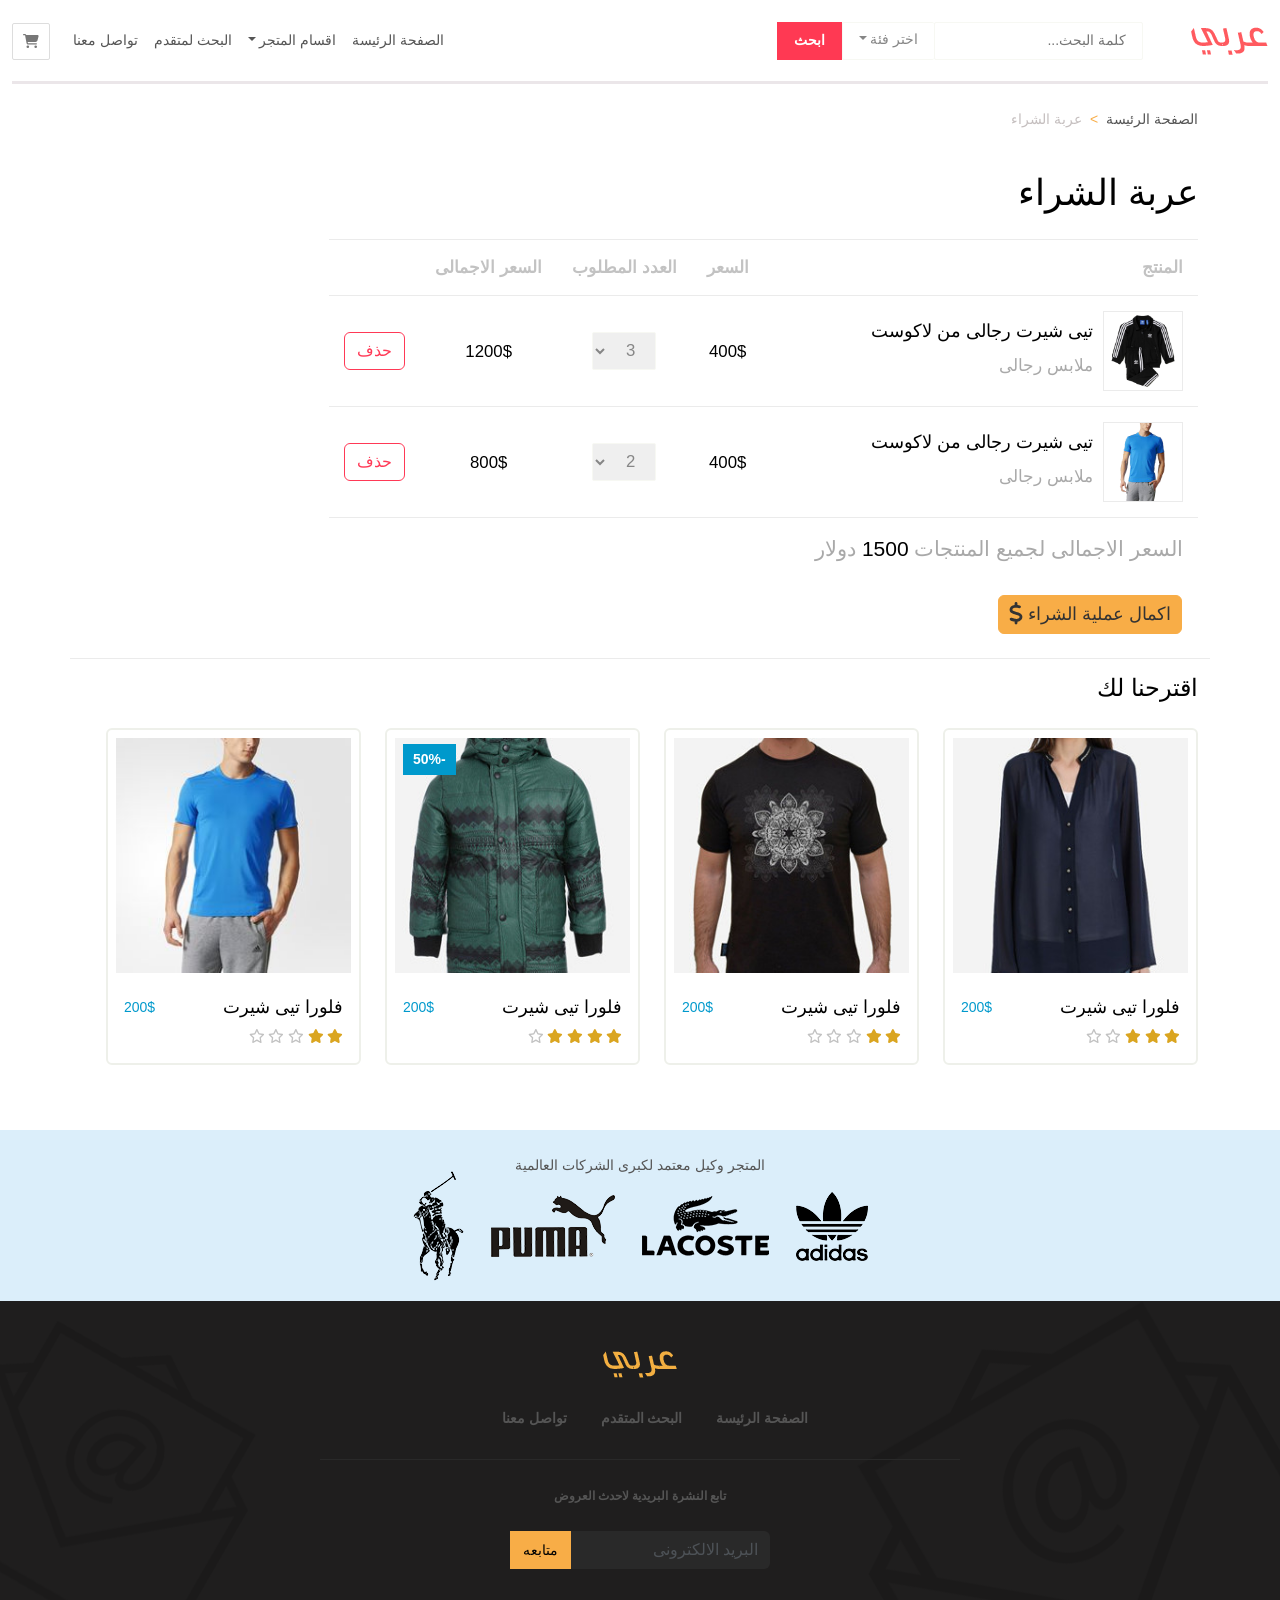
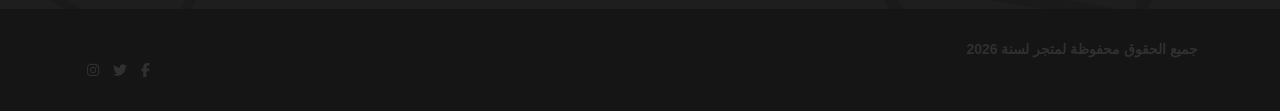
==== checkout.html @ ad21794b "first commit" ====
<!doctype html><html lang="ar" dir="rtl"><head><meta charset="UTF-8"><meta name="viewport" content="width=device-width,initial-scale=1"><title>عربة الشراء</title><script defer="defer" src="main.js"></script><link href="css/style.css" rel="stylesheet"></head><body><div class="container-fluid"><div class="row"><div class="container"><nav class="navbar custom-navbar navbar-expand-lg"><div class="navbar-header"><button class="navbar-toggler btn-icon" type="button" data-bs-toggle="collapse" data-bs-target="#navbarCollapse" aria-controls="navbarCollapse" aria-expanded="false" aria-label="Toggle navigation"><span class="navbar-toggler-icon"></span></button> <a href="./checkout.html" class="btn-icon btn d-lg-none"><i class="fa-solid fa-cart-shopping"></i> </a><a href="#" class="me-5"><img src="./imges/logo.png" alt="logo"></a></div><form action="" class="d-flex inline-form"><input type="search" class="form-contorl custom-form-contorl" placeholder="كلمة البحث..."><div class="dropdown"><a href="" class="nav-link dropdown-toggle custom-btn catagary" id="navbarDropdown" role="button" data-bs-toggle="dropdown" area-expanded="false">اختر فئة</a><ul class="dropdown-menu custom-dropdown-menu"><li><div class="checkbox ms-2"><label><input type="checkbox" name="search-category" value="men"> رجالى</label></div></li><li><div class="checkbox ms-2"><label><input type="checkbox" name="search-category" value="women"> نسائى</label></div></li><li><div class="checkbox ms-2"><label><input type="checkbox" name="search-category" value="kids"> اطفال</label></div></li></ul></div><button type="submit" class="btn search-btn">ابحث</button></form><div class="collapse navbar-collapse" id="navbarCollapse"><ul class="navbar-nav ms-auto"><li class="nav-item"><a href="./index.html" class="nav-link">الصفحة الرئيسة</a></li><li class="nav-item dropdown"><a href="#" class="nav-link dropdown-toggle" id="navbarDropdown2" role="button" data-bs-toggle="dropdown" aria-expanded="false">اقسام المتجر</a><ul class="dropdown-menu custom-dropdown-menu"><li><a href="#" class="dropdown-item">رجالى</a></li><li><a href="#" class="dropdown-item">نسائى</a></li><li><a href="#" class="dropdown-item">اطفال</a></li></ul></li><li class="nav-item"><a href="./search.html" class="nav-link">البحث لمتقدم</a></li><li class="nav-item"><a href="./contact.html" class="nav-link">تواصل معنا</a></li><li class="mt-2"><a href="./checkout.html" class="btn-icon btn d-none d-lg-block" id="btn-shopping-cart" title="عربة الشراء" data-bs-toggle="tooltip" data-bs-placement="bottom"><i class="fa-solid fa-cart-shopping"></i></a></li></ul></div></nav></div></div><div class="container"><div class="container"><div class="row" aria-label="breadcrumb" style="--bs-breadcrumb-divider:'>'"><ol class="breadcrumb custom-breadcrumb"><li class="breadcrumb-item"><a href="./index.html">الصفحة الرئيسة</a></li><li class="breadcrumb-item active">عربة الشراء</li></ol></div></div><div class="borders-between"><div class="row"><h1 class="heading custom-heading">عربة الشراء</h1><form action="./payment.html" class="form-checkout"><table class="custom-table"><thead><tr><th>المنتج</th><th>السعر</th><th>العدد المطلوب</th><th class="hide-on-small">السعر الاجمالى</th><th></th></tr></thead><tbody><tr data-product-info data-product-price="400"><td><div class="custom-media d-flex"><img src="./imges/adidas_3.png" alt="adidas" class="d-none d-md-block"><div><h4>تيى شيرت رجالى من لاكوست</h4><div class="custom-text-muted">ملابس رجالى</div></div></div></td><td>400$</td><td><select name="product1" class="qunatity custom-form-contorl" id="product-qunatity" data-product-qunatity><option value="1">1</option><option value="2">2</option><option value="3" selected="selected">3</option></select></td><td class="total-price-for-product hide-on-small">1200$</td><td><button class="btn custom-btn-outline-danger" data-remove-from-card><i class="far fa-trash-alt d-md-none d-block"></i> <span class="d-md-block d-none">حذف</span></button></td></tr><tr data-product-info data-product-price="400"><td><div class="custom-media d-flex"><img src="./imges/adidas_1.png" alt="adidas" class="d-none d-md-block"><div><h4>تيى شيرت رجالى من لاكوست</h4><div class="custom-text-muted">ملابس رجالى</div></div></div></td><td>400$</td><td><select name="product1" class="qunatity custom-form-contorl" data-product-qunatity><option value="1">1</option><option value="2" selected="selected">2</option><option value="3">3</option></select></td><td class="total-price-for-product hide-on-small">800$</td><td><button class="btn custom-btn-outline-danger" data-remove-from-card><i class="far fa-trash-alt d-md-none d-block"></i> <span class="d-md-block d-none">حذف</span></button></td></tr></tbody><tfoot><tr><td colspan="5" class="total-price custom-text-muted"><span>السعر الاجمالى لجميع المنتجات</span> <span id="total-price-of-all-product">1500</span> <span>دولار</span></td></tr></tfoot></table><button type="submit" class="btn custom-btn-warning custom-btn-with-icon ms-3 mb-4"><span>اكمال عملية الشراء <i class="fas fa-dollar-sign fa-lg"></i></span></button></form></div><div class="row suggestion"><h3 class="heading">اقترحنا لك</h3><div class="row"><div class="col-lg-3 col-md-4"><div class="card custom-thumbnail"><div class="overlay"><button class="btn add-to-card-btn">اضافة الى عربة الشراء <i class="fa-solid fa-cart-shopping"></i></button></div><img src="./imges/most_sold_1.jpg" alt=""><div class="card-body p-2"><div class="clearfix mt-3"><h4 class="float-start">فلورا تيى شيرت</h4><div class="price float-end">200$</div></div><div class="rating"><i class="fa-solid fa-star active"></i> <i class="fa-solid fa-star active"></i> <i class="fa-solid fa-star active"></i> <i class="fa-regular fa-star"></i> <i class="fa-regular fa-star"></i></div><button class="btn add-to-card-btn d-block d-lg-none mx-auto">اضافة الى عربة الشراء <i class="fa-solid fa-cart-shopping"></i></button></div></div></div><div class="col-lg-3 col-md-4"><div class="card custom-thumbnail"><div class="overlay"><button class="btn add-to-card-btn">اضافة الى عربة الشراء <i class="fa-solid fa-cart-shopping"></i></button></div><img src="./imges/most_sold_2.jpg" alt=""><div class="card-body p-2"><div class="clearfix mt-3"><h4 class="float-start">فلورا تيى شيرت</h4><div class="price float-end">200$</div></div><div class="rating"><i class="fa-solid fa-star active"></i> <i class="fa-solid fa-star active"></i> <i class="fa-regular fa-star"></i> <i class="fa-regular fa-star"></i> <i class="fa-regular fa-star"></i></div><button class="btn add-to-card-btn d-block d-lg-none mx-auto">اضافة الى عربة الشراء <i class="fa-solid fa-cart-shopping"></i></button></div></div></div><div class="col-lg-3 col-md-4"><div class="card custom-thumbnail"><div class="sale">50%</div><div class="overlay"><button class="btn add-to-card-btn">اضافة الى عربة الشراء <i class="fa-solid fa-cart-shopping"></i></button></div><img src="./imges/most_sold_3.jpg" alt=""><div class="card-body p-2"><div class="clearfix mt-3"><h4 class="float-start">فلورا تيى شيرت</h4><div class="price float-end">200$</div></div><div class="rating"><i class="fa-solid fa-star active"></i> <i class="fa-solid fa-star active"></i> <i class="fa-solid fa-star active"></i> <i class="fa-solid fa-star active"></i> <i class="fa-regular fa-star"></i></div><button class="btn add-to-card-btn d-block d-lg-none mx-auto">اضافة الى عربة الشراء <i class="fa-solid fa-cart-shopping"></i></button></div></div></div><div class="col-lg-3 col-md-4 d-none d-lg-block"><div class="card custom-thumbnail"><div class="overlay"><button class="btn add-to-card-btn">اضافة الى عربة الشراء <i class="fa-solid fa-cart-shopping"></i></button></div><img src="./imges/adidas_1(1).jpg" alt=""><div class="card-body p-2"><div class="clearfix mt-3"><h4 class="float-start">فلورا تيى شيرت</h4><div class="price float-end">200$</div></div><div class="rating"><i class="fa-solid fa-star active"></i> <i class="fa-solid fa-star active"></i> <i class="fa-regular fa-star"></i> <i class="fa-regular fa-star"></i> <i class="fa-regular fa-star"></i></div><button class="btn add-to-card-btn d-block d-lg-none mx-auto">اضافة الى عربة الشراء <i class="fa-solid fa-cart-shopping"></i></button></div></div></div></div></div></div></div><footer class="row"><div id="brand-logos" class="text-center"><span>المتجر وكيل معتمد لكبرى الشركات العالمية</span><div class="img-container"><img src="./imges/adidas.png" alt="adidas"> <img src="./imges/lacoste.png" alt="lacoste"> <img src="./imges/puma.png" alt="puma"> <img src="./imges/polo.png" alt="polo"></div></div><div id="footer-nav" class="text-center"><div class="footer-log"><a href="./"><img src="./imges/logo_footer.png" alt="logo-footer"></a></div><div class="footer-nav-links d-none d-md-block"><a href="./index.html">الصفحة الرئيسة</a> <a href="search.html">البحث المتقدم</a> <a href="contact.html">تواصل معنا</a></div><div class="newsletter col-md-6 offset-md-3"><form><label for="footer-input">تابع النشرة البريدية لاحدث العروض</label><br><div class="input-group"><input type="email" id="footer-input" name="email" class="form-control custom-form-control" placeholder="البريد الالكترونى" required> <button type="submit" class="btn custom-btn-warning">متابعه</button></div></form></div></div><div id="footer-copyright-social" class="float-start"><div class="container"><div class="clearfix"><div id="copyright"></div><div id="social-icon" class="float-end"><a href="https://www.facebook.com"><i class="fa-brands fa-facebook-f"></i> </a><a href="https://www.twitter.com"><i class="fa-brands fa-twitter"></i> </a><a href="https://www.instagram.com"><i class="fa-brands fa-instagram"></i></a></div></div></div></div></footer></div><script src="8562b46914e8cecfc16b.js"></script></body></html>
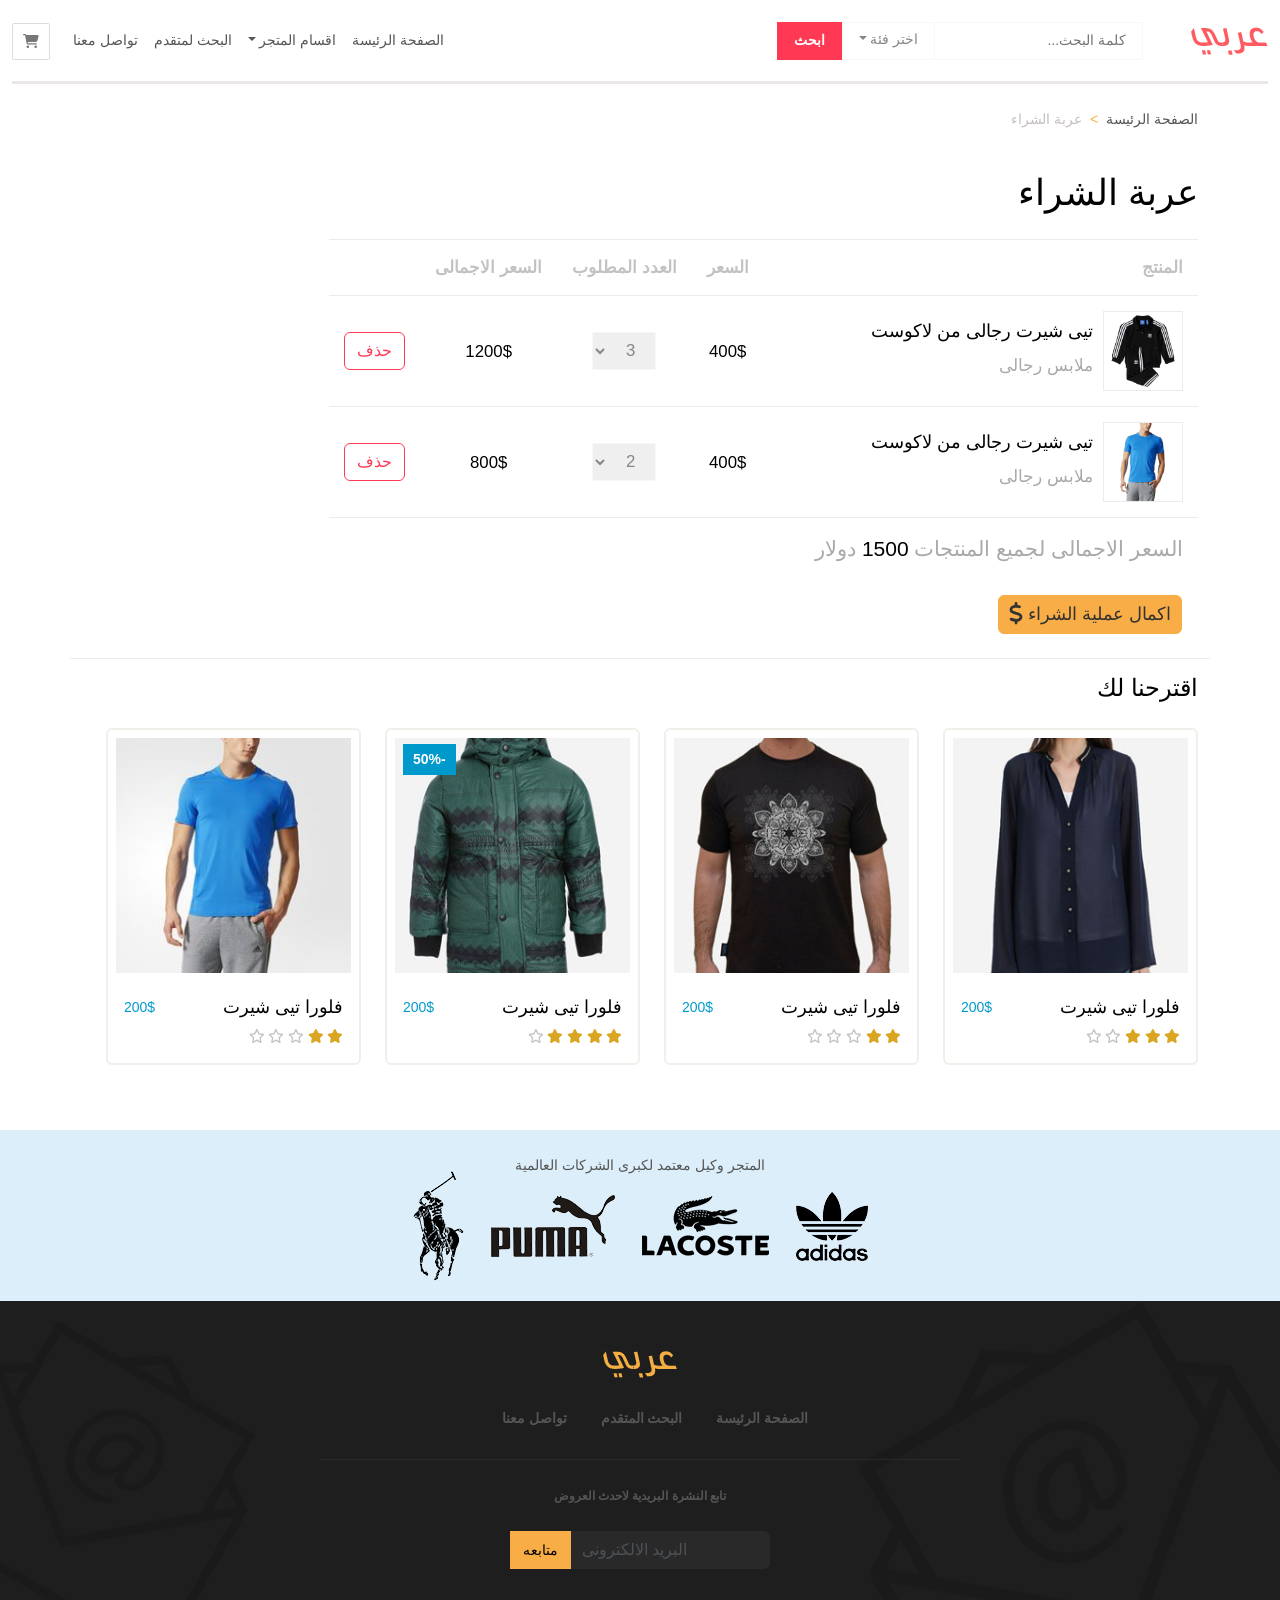
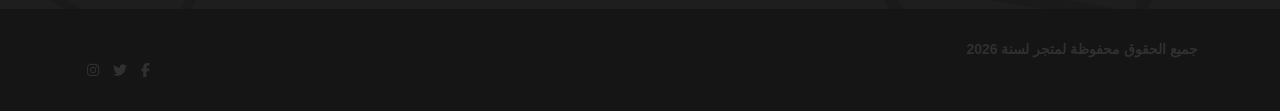
==== commit f3de6763: "project done" ====
--- a/checkout.html
+++ b/checkout.html
@@ -1 +1 @@
-<!doctype html><html lang="ar" dir="rtl"><head><meta charset="UTF-8"><meta name="viewport" content="width=device-width,initial-scale=1"><title>عربة الشراء</title><script defer="defer" src="main.js"></script><link href="css/style.css" rel="stylesheet"></head><body><div class="container-fluid"><div class="row"><div class="container"><nav class="navbar custom-navbar navbar-expand-lg"><div class="navbar-header"><button class="navbar-toggler btn-icon" type="button" data-bs-toggle="collapse" data-bs-target="#navbarCollapse" aria-controls="navbarCollapse" aria-expanded="false" aria-label="Toggle navigation"><span class="navbar-toggler-icon"></span></button> <a href="./checkout.html" class="btn-icon btn d-lg-none"><i class="fa-solid fa-cart-shopping"></i> </a><a href="#" class="me-5"><img src="./imges/logo.png" alt="logo"></a></div><form action="" class="d-flex inline-form"><input type="search" class="form-contorl custom-form-contorl" placeholder="كلمة البحث..."><div class="dropdown"><a href="" class="nav-link dropdown-toggle custom-btn catagary" id="navbarDropdown" role="button" data-bs-toggle="dropdown" area-expanded="false">اختر فئة</a><ul class="dropdown-menu custom-dropdown-menu"><li><div class="checkbox ms-2"><label><input type="checkbox" name="search-category" value="men"> رجالى</label></div></li><li><div class="checkbox ms-2"><label><input type="checkbox" name="search-category" value="women"> نسائى</label></div></li><li><div class="checkbox ms-2"><label><input type="checkbox" name="search-category" value="kids"> اطفال</label></div></li></ul></div><button type="submit" class="btn search-btn">ابحث</button></form><div class="collapse navbar-collapse" id="navbarCollapse"><ul class="navbar-nav ms-auto"><li class="nav-item"><a href="./index.html" class="nav-link">الصفحة الرئيسة</a></li><li class="nav-item dropdown"><a href="#" class="nav-link dropdown-toggle" id="navbarDropdown2" role="button" data-bs-toggle="dropdown" aria-expanded="false">اقسام المتجر</a><ul class="dropdown-menu custom-dropdown-menu"><li><a href="#" class="dropdown-item">رجالى</a></li><li><a href="#" class="dropdown-item">نسائى</a></li><li><a href="#" class="dropdown-item">اطفال</a></li></ul></li><li class="nav-item"><a href="./search.html" class="nav-link">البحث لمتقدم</a></li><li class="nav-item"><a href="./contact.html" class="nav-link">تواصل معنا</a></li><li class="mt-2"><a href="./checkout.html" class="btn-icon btn d-none d-lg-block" id="btn-shopping-cart" title="عربة الشراء" data-bs-toggle="tooltip" data-bs-placement="bottom"><i class="fa-solid fa-cart-shopping"></i></a></li></ul></div></nav></div></div><div class="container"><div class="container"><div class="row" aria-label="breadcrumb" style="--bs-breadcrumb-divider:'>'"><ol class="breadcrumb custom-breadcrumb"><li class="breadcrumb-item"><a href="./index.html">الصفحة الرئيسة</a></li><li class="breadcrumb-item active">عربة الشراء</li></ol></div></div><div class="borders-between"><div class="row"><h1 class="heading custom-heading">عربة الشراء</h1><form action="./payment.html" class="form-checkout"><table class="custom-table"><thead><tr><th>المنتج</th><th>السعر</th><th>العدد المطلوب</th><th class="hide-on-small">السعر الاجمالى</th><th></th></tr></thead><tbody><tr data-product-info data-product-price="400"><td><div class="custom-media d-flex"><img src="./imges/adidas_3.png" alt="adidas" class="d-none d-md-block"><div><h4>تيى شيرت رجالى من لاكوست</h4><div class="custom-text-muted">ملابس رجالى</div></div></div></td><td>400$</td><td><select name="product1" class="qunatity custom-form-contorl" id="product-qunatity" data-product-qunatity><option value="1">1</option><option value="2">2</option><option value="3" selected="selected">3</option></select></td><td class="total-price-for-product hide-on-small">1200$</td><td><button class="btn custom-btn-outline-danger" data-remove-from-card><i class="far fa-trash-alt d-md-none d-block"></i> <span class="d-md-block d-none">حذف</span></button></td></tr><tr data-product-info data-product-price="400"><td><div class="custom-media d-flex"><img src="./imges/adidas_1.png" alt="adidas" class="d-none d-md-block"><div><h4>تيى شيرت رجالى من لاكوست</h4><div class="custom-text-muted">ملابس رجالى</div></div></div></td><td>400$</td><td><select name="product1" class="qunatity custom-form-contorl" data-product-qunatity><option value="1">1</option><option value="2" selected="selected">2</option><option value="3">3</option></select></td><td class="total-price-for-product hide-on-small">800$</td><td><button class="btn custom-btn-outline-danger" data-remove-from-card><i class="far fa-trash-alt d-md-none d-block"></i> <span class="d-md-block d-none">حذف</span></button></td></tr></tbody><tfoot><tr><td colspan="5" class="total-price custom-text-muted"><span>السعر الاجمالى لجميع المنتجات</span> <span id="total-price-of-all-product">1500</span> <span>دولار</span></td></tr></tfoot></table><button type="submit" class="btn custom-btn-warning custom-btn-with-icon ms-3 mb-4"><span>اكمال عملية الشراء <i class="fas fa-dollar-sign fa-lg"></i></span></button></form></div><div class="row suggestion"><h3 class="heading">اقترحنا لك</h3><div class="row"><div class="col-lg-3 col-md-4"><div class="card custom-thumbnail"><div class="overlay"><button class="btn add-to-card-btn">اضافة الى عربة الشراء <i class="fa-solid fa-cart-shopping"></i></button></div><img src="./imges/most_sold_1.jpg" alt=""><div class="card-body p-2"><div class="clearfix mt-3"><h4 class="float-start">فلورا تيى شيرت</h4><div class="price float-end">200$</div></div><div class="rating"><i class="fa-solid fa-star active"></i> <i class="fa-solid fa-star active"></i> <i class="fa-solid fa-star active"></i> <i class="fa-regular fa-star"></i> <i class="fa-regular fa-star"></i></div><button class="btn add-to-card-btn d-block d-lg-none mx-auto">اضافة الى عربة الشراء <i class="fa-solid fa-cart-shopping"></i></button></div></div></div><div class="col-lg-3 col-md-4"><div class="card custom-thumbnail"><div class="overlay"><button class="btn add-to-card-btn">اضافة الى عربة الشراء <i class="fa-solid fa-cart-shopping"></i></button></div><img src="./imges/most_sold_2.jpg" alt=""><div class="card-body p-2"><div class="clearfix mt-3"><h4 class="float-start">فلورا تيى شيرت</h4><div class="price float-end">200$</div></div><div class="rating"><i class="fa-solid fa-star active"></i> <i class="fa-solid fa-star active"></i> <i class="fa-regular fa-star"></i> <i class="fa-regular fa-star"></i> <i class="fa-regular fa-star"></i></div><button class="btn add-to-card-btn d-block d-lg-none mx-auto">اضافة الى عربة الشراء <i class="fa-solid fa-cart-shopping"></i></button></div></div></div><div class="col-lg-3 col-md-4"><div class="card custom-thumbnail"><div class="sale">50%</div><div class="overlay"><button class="btn add-to-card-btn">اضافة الى عربة الشراء <i class="fa-solid fa-cart-shopping"></i></button></div><img src="./imges/most_sold_3.jpg" alt=""><div class="card-body p-2"><div class="clearfix mt-3"><h4 class="float-start">فلورا تيى شيرت</h4><div class="price float-end">200$</div></div><div class="rating"><i class="fa-solid fa-star active"></i> <i class="fa-solid fa-star active"></i> <i class="fa-solid fa-star active"></i> <i class="fa-solid fa-star active"></i> <i class="fa-regular fa-star"></i></div><button class="btn add-to-card-btn d-block d-lg-none mx-auto">اضافة الى عربة الشراء <i class="fa-solid fa-cart-shopping"></i></button></div></div></div><div class="col-lg-3 col-md-4 d-none d-lg-block"><div class="card custom-thumbnail"><div class="overlay"><button class="btn add-to-card-btn">اضافة الى عربة الشراء <i class="fa-solid fa-cart-shopping"></i></button></div><img src="./imges/adidas_1(1).jpg" alt=""><div class="card-body p-2"><div class="clearfix mt-3"><h4 class="float-start">فلورا تيى شيرت</h4><div class="price float-end">200$</div></div><div class="rating"><i class="fa-solid fa-star active"></i> <i class="fa-solid fa-star active"></i> <i class="fa-regular fa-star"></i> <i class="fa-regular fa-star"></i> <i class="fa-regular fa-star"></i></div><button class="btn add-to-card-btn d-block d-lg-none mx-auto">اضافة الى عربة الشراء <i class="fa-solid fa-cart-shopping"></i></button></div></div></div></div></div></div></div><footer class="row"><div id="brand-logos" class="text-center"><span>المتجر وكيل معتمد لكبرى الشركات العالمية</span><div class="img-container"><img src="./imges/adidas.png" alt="adidas"> <img src="./imges/lacoste.png" alt="lacoste"> <img src="./imges/puma.png" alt="puma"> <img src="./imges/polo.png" alt="polo"></div></div><div id="footer-nav" class="text-center"><div class="footer-log"><a href="./"><img src="./imges/logo_footer.png" alt="logo-footer"></a></div><div class="footer-nav-links d-none d-md-block"><a href="./index.html">الصفحة الرئيسة</a> <a href="search.html">البحث المتقدم</a> <a href="contact.html">تواصل معنا</a></div><div class="newsletter col-md-6 offset-md-3"><form><label for="footer-input">تابع النشرة البريدية لاحدث العروض</label><br><div class="input-group"><input type="email" id="footer-input" name="email" class="form-control custom-form-control" placeholder="البريد الالكترونى" required> <button type="submit" class="btn custom-btn-warning">متابعه</button></div></form></div></div><div id="footer-copyright-social" class="float-start"><div class="container"><div class="clearfix"><div id="copyright"></div><div id="social-icon" class="float-end"><a href="https://www.facebook.com"><i class="fa-brands fa-facebook-f"></i> </a><a href="https://www.twitter.com"><i class="fa-brands fa-twitter"></i> </a><a href="https://www.instagram.com"><i class="fa-brands fa-instagram"></i></a></div></div></div></div></footer></div><script src="8562b46914e8cecfc16b.js"></script></body></html>+<!DOCTYPE html> <html lang="ar" dir="rtl"> <head> <meta charset="UTF-8"> <meta name="viewport" content="width=device-width,initial-scale=1"> <title>عربة الشراء</title> <script defer src="main.js"></script><link href="css/style.css" rel="stylesheet"></head> <body> <div class="container-fluid"> <div class="row"> <div class="container"> <nav class="navbar custom-navbar navbar-expand-lg"> <div class="navbar-header"> <button class="navbar-toggler btn-icon" type="button" data-bs-toggle="collapse" data-bs-target="#navbarCollapse" aria-controls="navbarCollapse" aria-expanded="false" aria-label="Toggle navigation"> <span class="navbar-toggler-icon"></span> </button> <a href="./checkout.html" class="btn-icon btn d-lg-none"> <i class="fa-solid fa-cart-shopping"></i> </a> <a href="#" class="me-5"> <img src="./imges/logo.png" alt="logo"> </a> </div> <form action="" class="d-flex inline-form"> <input type="search" class="form-contorl custom-form-contorl" placeholder="كلمة البحث..."> <div class="dropdown"> <a href="" class="nav-link dropdown-toggle custom-btn catagary" id="navbarDropdown" role="button" data-bs-toggle="dropdown" area-expanded="false">اختر فئة</a> <ul class="dropdown-menu custom-dropdown-menu"> <li> <div class="checkbox ms-2"> <label> <input type="checkbox" name="search-category" value="men"> رجالى </label> </div> </li> <li> <div class="checkbox ms-2"> <label> <input type="checkbox" name="search-category" value="women"> نسائى </label> </div> </li> <li> <div class="checkbox ms-2"> <label> <input type="checkbox" name="search-category" value="kids"> اطفال </label> </div> </li> </ul> </div> <button type="submit" class="btn search-btn">ابحث</button> </form> <div class="collapse navbar-collapse" id="navbarCollapse"> <ul class="navbar-nav ms-auto"> <li class="nav-item"> <a href="./index.html" class="nav-link">الصفحة الرئيسة </a> </li> <li class="nav-item dropdown"> <a href="#" class="nav-link dropdown-toggle" id="navbarDropdown2" role="button" data-bs-toggle="dropdown" aria-expanded="false">اقسام المتجر</a> <ul class="dropdown-menu custom-dropdown-menu"> <li> <a href="#" class="dropdown-item"> رجالى</a></li> <li> <a href="#" class="dropdown-item">نسائى </a></li> <li> <a href="#" class="dropdown-item"> اطفال</a></li> </ul> </li> <li class="nav-item"> <a href="./search.html" class="nav-link">البحث لمتقدم</a> </li> <li class="nav-item"> <a href="./contact.html" class="nav-link">تواصل معنا</a> </li> <li class="mt-2"> <a href="./checkout.html" class="btn-icon btn d-none d-lg-block" id="btn-shopping-cart" title="عربة الشراء" data-bs-toggle="tooltip" data-bs-placement="bottom"> <i class="fa-solid fa-cart-shopping"></i></a> </li> </ul> </div> </nav> </div> </div> <div class="container"> <div class="container"> <div class="row" aria-label="breadcrumb" style="--bs-breadcrumb-divider:'>'"> <ol class="breadcrumb custom-breadcrumb"> <li class="breadcrumb-item"><a href="./index.html">الصفحة الرئيسة</a></li> <li class="breadcrumb-item active"> عربة الشراء</li> </ol> </div> </div> <div class="borders-between"> <div class="row"> <h1 class="heading custom-heading">عربة الشراء</h1> <form action="./payment.html" class="form-checkout"> <table class="custom-table"> <thead> <tr> <th>المنتج</th> <th>السعر</th> <th>العدد المطلوب</th> <th class="hide-on-small">السعر الاجمالى</th> <th></th> </tr> </thead> <tbody> <tr data-product-info data-product-price="400"> <td> <div class="custom-media d-flex"> <img src="./imges/adidas_3.png" alt="adidas" class="d-none d-md-block"> <div> <h4>تيى شيرت رجالى من لاكوست</h4> <div class="custom-text-muted"> ملابس رجالى </div> </div> </div> </td> <td>400$</td> <td> <select name="product1" class="qunatity custom-form-contorl" id="product-qunatity" data-product-qunatity> <option value="1">1</option> <option value="2">2</option> <option value="3" selected="selected">3</option> </select> </td> <td class="total-price-for-product hide-on-small">1200$</td> <td> <button class="btn custom-btn-outline-danger" data-remove-from-card> <i class="far fa-trash-alt d-md-none d-block"></i> <span class="d-md-block d-none"> حذف</span> </button> </td> </tr> <tr data-product-info data-product-price="400"> <td> <div class="custom-media d-flex"> <img src="./imges/adidas_1.png" alt="adidas" class="d-none d-md-block"> <div> <h4>تيى شيرت رجالى من لاكوست</h4> <div class="custom-text-muted"> ملابس رجالى </div> </div> </div> </td> <td>400$</td> <td> <select name="product1" class="qunatity custom-form-contorl" data-product-qunatity> <option value="1">1</option> <option value="2" selected="selected">2</option> <option value="3">3</option> </select> </td> <td class="total-price-for-product hide-on-small">800$</td> <td> <button class="btn custom-btn-outline-danger" data-remove-from-card> <i class="far fa-trash-alt d-md-none d-block"></i> <span class="d-md-block d-none"> حذف</span> </button> </td> </tr> </tbody> <tfoot> <tr> <td colspan="5" class="total-price custom-text-muted"> <span>السعر الاجمالى لجميع المنتجات</span> <span id="total-price-of-all-product">1500</span> <span>دولار</span> </td> </tr> </tfoot> </table> <button type="submit" class="btn custom-btn-warning custom-btn-with-icon ms-3 mb-4"> <span> اكمال عملية الشراء <i class="fas fa-dollar-sign fa-lg"></i> </span> </button> </form> </div> <div class="row suggestion"> <h3 class="heading">اقترحنا لك</h3> <div class="row"> <div class="col-lg-3 col-md-4"> <div class="card custom-thumbnail"> <div class="overlay"> <button class="btn add-to-card-btn"> اضافة الى عربة الشراء <i class="fa-solid fa-cart-shopping"></i> </button> </div> <img src="./imges/most_sold_1.jpg" alt=""> <div class="card-body p-2"> <div class="clearfix mt-3"> <h4 class="float-start">فلورا تيى شيرت </h4> <div class="price float-end">200$</div> </div> <div class="rating"> <i class="fa-solid fa-star active"></i> <i class="fa-solid fa-star active"></i> <i class="fa-solid fa-star active"></i> <i class="fa-regular fa-star"></i> <i class="fa-regular fa-star"></i> </div> <button class="btn add-to-card-btn d-block d-lg-none mx-auto"> اضافة الى عربة الشراء <i class="fa-solid fa-cart-shopping"></i> </button> </div> </div> </div> <div class="col-lg-3 col-md-4"> <div class="card custom-thumbnail"> <div class="overlay"> <button class="btn add-to-card-btn"> اضافة الى عربة الشراء <i class="fa-solid fa-cart-shopping"></i> </button> </div> <img src="./imges/most_sold_2.jpg" alt=""> <div class="card-body p-2"> <div class="clearfix mt-3"> <h4 class="float-start">فلورا تيى شيرت </h4> <div class="price float-end">200$</div> </div> <div class="rating"> <i class="fa-solid fa-star active"></i> <i class="fa-solid fa-star active"></i> <i class="fa-regular fa-star"></i> <i class="fa-regular fa-star"></i> <i class="fa-regular fa-star"></i> </div> <button class="btn add-to-card-btn d-block d-lg-none mx-auto"> اضافة الى عربة الشراء <i class="fa-solid fa-cart-shopping"></i> </button> </div> </div> </div> <div class="col-lg-3 col-md-4"> <div class="card custom-thumbnail"> <div class="sale">50%</div> <div class="overlay"> <button class="btn add-to-card-btn"> اضافة الى عربة الشراء <i class="fa-solid fa-cart-shopping"></i> </button> </div> <img src="./imges/most_sold_3.jpg" alt=""> <div class="card-body p-2"> <div class="clearfix mt-3"> <h4 class="float-start">فلورا تيى شيرت </h4> <div class="price float-end">200$</div> </div> <div class="rating"> <i class="fa-solid fa-star active"></i> <i class="fa-solid fa-star active"></i> <i class="fa-solid fa-star active"></i> <i class="fa-solid fa-star active"></i> <i class="fa-regular fa-star"></i> </div> <button class="btn add-to-card-btn d-block d-lg-none mx-auto"> اضافة الى عربة الشراء <i class="fa-solid fa-cart-shopping"></i> </button> </div> </div> </div> <div class="col-lg-3 col-md-4 d-none d-lg-block"> <div class="card custom-thumbnail"> <div class="overlay"> <button class="btn add-to-card-btn"> اضافة الى عربة الشراء <i class="fa-solid fa-cart-shopping"></i> </button> </div> <img src="./imges/adidas_1(1).jpg" alt=""> <div class="card-body p-2"> <div class="clearfix mt-3"> <h4 class="float-start">فلورا تيى شيرت </h4> <div class="price float-end">200$</div> </div> <div class="rating"> <i class="fa-solid fa-star active"></i> <i class="fa-solid fa-star active"></i> <i class="fa-regular fa-star"></i> <i class="fa-regular fa-star"></i> <i class="fa-regular fa-star"></i> </div> <button class="btn add-to-card-btn d-block d-lg-none mx-auto"> اضافة الى عربة الشراء <i class="fa-solid fa-cart-shopping"></i> </button> </div> </div> </div> </div> </div> </div> </div> <footer class="row"> <div id="brand-logos" class="text-center"> <span>المتجر وكيل معتمد لكبرى الشركات العالمية</span> <div class="img-container"> <img src="./imges/adidas.png" alt="adidas"> <img src="./imges/lacoste.png" alt="lacoste"> <img src="./imges/puma.png" alt="puma"> <img src="./imges/polo.png" alt="polo"> </div> </div> <div id="footer-nav" class="text-center"> <div class="footer-log"> <a href="./"><img src="./imges/logo_footer.png" alt="logo-footer"></a> </div> <div class="footer-nav-links d-none d-md-block"> <a href="./index.html">الصفحة الرئيسة</a> <a href="search.html"> البحث المتقدم</a> <a href="contact.html">تواصل معنا</a> </div> <div class="newsletter col-md-6 offset-md-3"> <form> <label for="footer-input">تابع النشرة البريدية لاحدث العروض</label><br> <div class="input-group"> <input type="email" id="footer-input" name="email" class="form-control custom-form-control" placeholder="البريد الالكترونى" required> <button type="submit" class="btn custom-btn-warning">متابعه</button> </div> </form> </div> </div> <div id="footer-copyright-social" class="float-start"> <div class="container"> <div class="clearfix"> <div id="copyright"> </div> <div id="social-icon" class="float-end"> <a href="https://www.facebook.com"> <i class="fa-brands fa-facebook-f"></i> </a> <a href="https://www.twitter.com"> <i class="fa-brands fa-twitter"></i> </a> <a href="https://www.instagram.com"> <i class="fa-brands fa-instagram"></i> </a> </div> </div> </div> </div> </footer> </div> <script src="8562b46914e8cecfc16b.js"></script> </body> </html>
